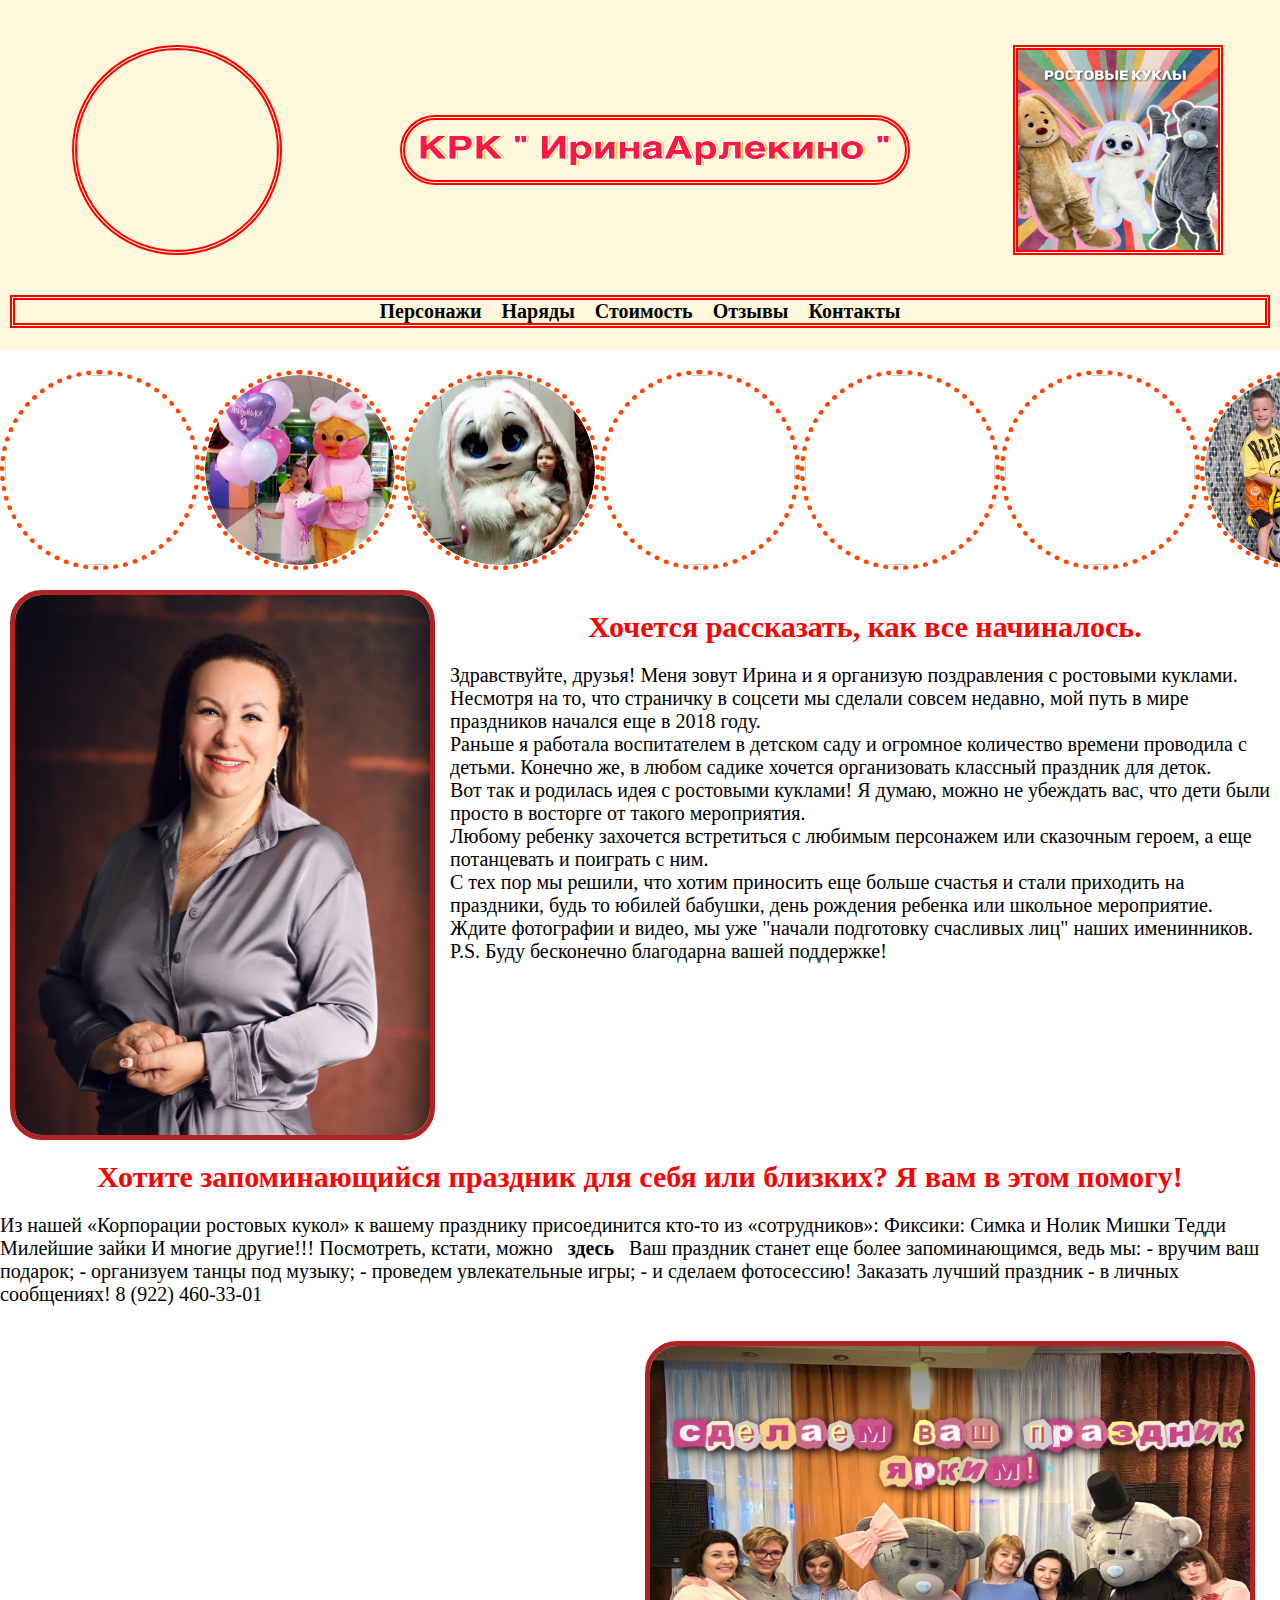
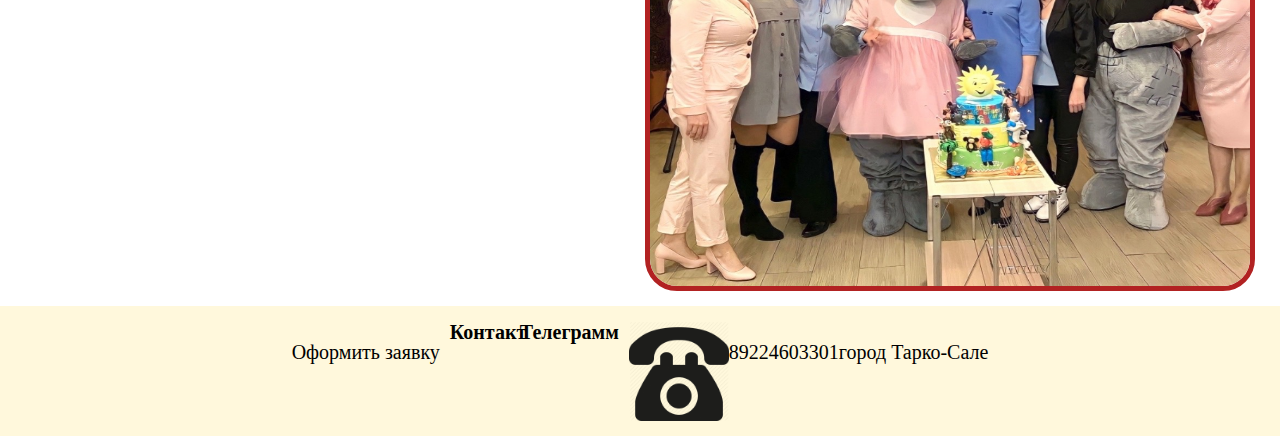
==== index.html @ b892f305 "Add files via upload" ====
<!DOCTYPE html>
<html lang="en">
<head>
    <meta charset="UTF-8">
    <meta name="viewport" content="width=device-width, initial-scale=1.0">
    <title>rostovie kukli</title>
    <link rel="stylesheet" href="style.css">
</head>
<body>
    <header>
        <div class="logo">
            <a href="index.html">
            <img id="logotip" src="логотип.PNG"></a>
            <img id="name" src="название.PNG">
            <img id="kukli"src="куклы.jpg">
        </div>
    
        <nav>
            <a href="personaji.html">Персонажи</a>
            <a href="narjadi.html">Наряды</a>
            <a href="stoimost.html">Стоимость</a>
            <a href="otzivi.html">Отзывы</a>
            <a href="kontakti.html">Контакты</a>
        </nav>
    </header> 
   
    <main>
        <div class="bubble">
            <img class="bubble1 z" src="гаечка.PNG" alt="">
            <img class="bubble1 z" src="лалафанфан.PNG" alt="">
            <img class="bubble1 z" src="милашка.PNG" alt="">
            <img class="bubble1 z" src="минью.PNG" alt="">
            <img class="bubble1 z" src="миньюмальчик.PNG" alt="">
            <img class="bubble1 z" src="тедди.PNG" alt="">
            <img class="bubble1 z" src="трансформер.PNG" alt="">
        </div>

        <article>
            <div class="o_sebe">
                <img class="foto" id="foto1" src="фото.jpg" alt="мое фото">
                    <h1>
                        Хочется рассказать, как все начиналось.
                    </h1>
                        <p id="nachalo"> 
                            Здравствуйте, друзья! Меня зовут Ирина и я организую поздравления с ростовыми куклами.<br>
                            Несмотря на то, что страничку в соцсети мы сделали совсем недавно, мой путь в мире праздников начался еще в 2018 году. <br>
                            Раньше я работала воспитателем в детском саду и огромное количество времени проводила с детьми. Конечно же, в любом садике хочется организовать классный праздник для деток. <br>
                            Вот так и родилась идея с ростовыми куклами! Я думаю, можно не убеждать вас, что дети были просто в восторге от такого мероприятия. <br>
                            Любому ребенку захочется встретиться с любимым персонажем или сказочным героем, а еще потанцевать и поиграть с ним. <br>
                            С тех пор мы решили, что хотим приносить еще больше счастья и стали приходить на праздники, будь то юбилей бабушки, день рождения ребенка или школьное мероприятие. <br>
                            Ждите фотографии и видео, мы уже "начали подготовку счасливых лиц" наших именинников. <br>
                            P.S. Буду бесконечно благодарна вашей поддержке!
                        </p>
                </div>
        </article>
            <h1>
                Хотите запоминающийся праздник для себя или близких? Я вам в этом помогу!
            </h1> 
                <div class="informazia">
                    <p id="praznik">
                        Из нашей «Корпорации ростовых кукол» к вашему празднику присоединится кто-то из «сотрудников»:
                        Фиксики: Симка и Нолик
                        Мишки Тедди
                        Милейшие зайки
                        И многие другие!!! Посмотреть, кстати, можно 
                        <a href="personaji.html">здесь</a>
                        Ваш праздник станет еще более запоминающимся, ведь мы:
                        - вручим ваш подарок;
                        - организуем танцы под музыку;
                        - проведем увлекательные игры;
                        - и сделаем фотосессию!
                        Заказать лучший праздник - в личных сообщениях! 8 (922) 460-33-01
                    </p>
                    <img class="foto" id="foto2" src="праздник.jpg" alt="фото с праздника">
                </div>
    </main>
   
<footer>
    <p>
        Оформить заявку
    </p>
        <a id="VK" href="https://vk.com/irina_arlekino">Контакт</a>
        <a href="t.me/@IrinaArlekino2023">Телеграмм</a>
        <img src="телефон1.png" alt="Телефон">
    <p>
        89224603301
    </p>
    <p>
        город Тарко-Сале
    </p>
</footer>
<script src="script.js">

</script>
</body>
</html>
---- style.css ----
body{
    margin: 0;
}
header{
    width: 100%;
    height: 320px;
    padding: 15px 0px;
    background-color: #FFF8DC;
}
footer{
    width: 100%;
    height: 100px;
    padding: 15px 0px;
    background-color: #FFF8DC;
}
body{
    background-image:url(фон4.jpg);
    background-repeat:no-repeat;
    background-size:cover;
    background-attachment:fixed;
}
.logo{
    display: flex;
    justify-content: space-around;
    align-items: center;
}
@keyframes example {
    0% { transform: scale(1); }
    50% { transform: scale(0.8); }
    70% { transform: rotate(30deg); }
    100% { transform: skew(20deg, 10deg);}
}
#logotip{
    width: 200px;
    height: 200px;
    margin: 30px;
    border: 5px double #FF0000;
    border-radius: 100cap;
    animation: example 4s 4;
}
#name{
    width: 480px;
    height: 40px;
    margin: 15px;
    border: 5px double #FF0000 ;
    border-radius: 20cap;
    padding: 10px;
}
#kukli{
    width: 200px;
    height: 200px;
    margin: 25px;
    border: 5px double #FF0000;
}
a{
    color: black;
    text-decoration: none;
    padding: 0px 10px;
    font-size: 20px;
    font-weight: 700;
    font-family: Georgia, 'Times New Roman', Times, serif; 
}
nav{
    display: flex;
    justify-content: center;
    border: 5px double #FF0000;
    margin: 10px;
}
.bubble1{
    width: 190px;
    height: 190px;
    border: 5px dotted #FF4500;
    border-radius: 100px;
}
.bubble{
    display: flex;
    justify-content: space-around;
    padding: 20px 0px 20px 0px;
}
.z:hover{
    transform: scale(2);
}
article{
    display: flex;
    flex-wrap: wrap;
    justify-content: space-between;
}
.foto{
    border: 5px solid #B22222;
    border-radius: 32px;
}
#foto1{
    width: 415px;
    height: 540px;
    float: left;
    margin-right: 15px;
}
.o_sebe{
    padding-left: 10px;
}
#nachalo{
    margin-left: 10px;
}
#foto2{
    width: 600px;
    height: 540px;
    float: right;
    margin: 15px;
}
.informazia{
    padding-right: 10px;
}
#praznik{
    margin-right: 10px;
}
.personag{
    width: 380px;
    height: 495px;
    border: 5px solid #FF4500;
    border-radius: 32px;
}
.narjadi{
    width: 350px;
    height: 455px;
    border: 5px solid #FF4500;
    border-radius: 32px;
}
.stoimost{
    width: 300px;
    height: 390px;
    border: 5px solid #FF4500;
    border-radius: 32px;
}
.otzivi{
    width: 250px;
    height: 325px;
    border: 5px solid #FF4500;
    border-radius: 32px;
}
.r{
    margin: 15px 0px 15px 0px;
    display: flex;
    justify-content: space-around;
}

#VK{
    width: 50px;
    height: 50px;
    background-image: url(vk.png);
}
footer{
    display: flex;
    justify-content: center;
}
.n:hover{
    transform: scale(1.5);
}
.g:hover{
    transform: rotate(20deg);
}

h1{
    color: #FF0000;
    font-size: 30px;
    text-align: center;
}
p{
    font-size: 20px;

}
h2{
    font-size: 15;
    margin: 15px;
}
h3{
    font-size: 20;
    margin: 15px;
}
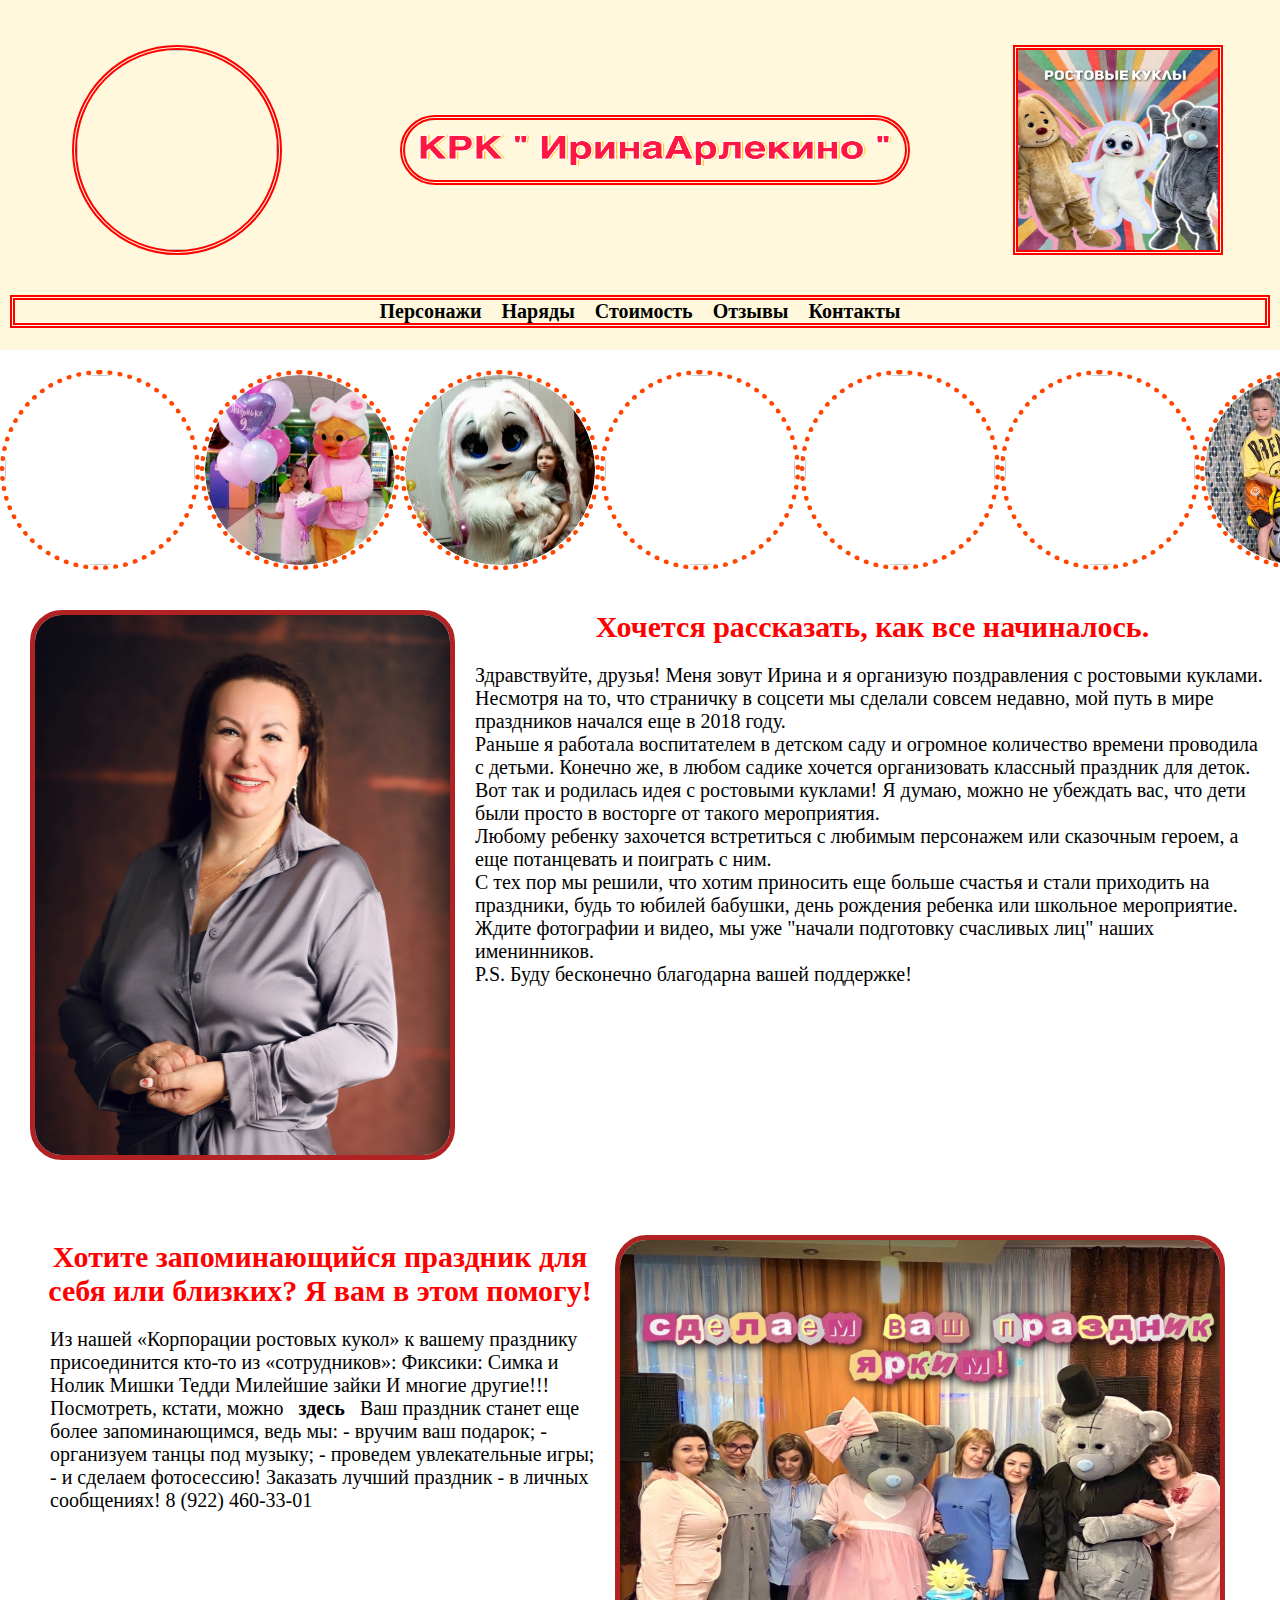
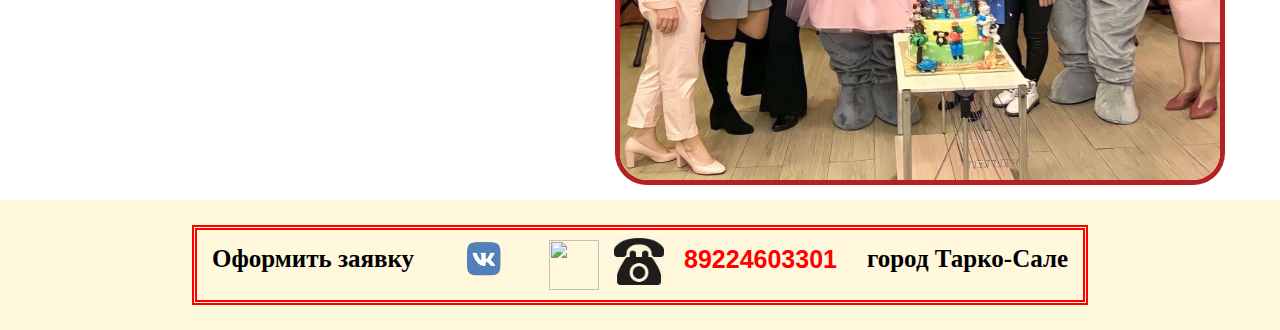
==== commit b862b05b: "Add files via upload" ====
--- a/index.html
+++ b/index.html
@@ -51,43 +51,50 @@
                             Ждите фотографии и видео, мы уже "начали подготовку счасливых лиц" наших именинников. <br>
                             P.S. Буду бесконечно благодарна вашей поддержке!
                         </p>
-                </div>
+            </div>
         </article>
-            <h1>
-                Хотите запоминающийся праздник для себя или близких? Я вам в этом помогу!
-            </h1> 
-                <div class="informazia">
-                    <p id="praznik">
-                        Из нашей «Корпорации ростовых кукол» к вашему празднику присоединится кто-то из «сотрудников»:
-                        Фиксики: Симка и Нолик
-                        Мишки Тедди
-                        Милейшие зайки
-                        И многие другие!!! Посмотреть, кстати, можно 
-                        <a href="personaji.html">здесь</a>
-                        Ваш праздник станет еще более запоминающимся, ведь мы:
-                        - вручим ваш подарок;
-                        - организуем танцы под музыку;
-                        - проведем увлекательные игры;
-                        - и сделаем фотосессию!
-                        Заказать лучший праздник - в личных сообщениях! 8 (922) 460-33-01
-                    </p>
-                    <img class="foto" id="foto2" src="праздник.jpg" alt="фото с праздника">
-                </div>
+            <div class="informazia">
+                <img class="foto" id="foto2" src="праздник.jpg" alt="фото с праздника">
+                    <h1>
+                        Хотите запоминающийся праздник для себя или близких? Я вам в этом помогу!
+                    </h1>       
+                        <p id="praznik">
+                            Из нашей «Корпорации ростовых кукол» к вашему празднику присоединится кто-то из «сотрудников»:
+                            Фиксики: Симка и Нолик
+                            Мишки Тедди
+                            Милейшие зайки
+                            И многие другие!!! Посмотреть, кстати, можно 
+                            <a href="personaji.html">здесь</a>
+                            Ваш праздник станет еще более запоминающимся, ведь мы:
+                            - вручим ваш подарок;
+                            - организуем танцы под музыку;
+                            - проведем увлекательные игры;
+                            - и сделаем фотосессию!
+                            Заказать лучший праздник - в личных сообщениях! 8 (922) 460-33-01
+                        </p>
+            </div>
     </main>
-   
 <footer>
-    <p>
-        Оформить заявку
-    </p>
-        <a id="VK" href="https://vk.com/irina_arlekino">Контакт</a>
-        <a href="t.me/@IrinaArlekino2023">Телеграмм</a>
-        <img src="телефон1.png" alt="Телефон">
-    <p>
-        89224603301
-    </p>
-    <p>
-        город Тарко-Сале
-    </p>
+
+    <div class="silka">
+        
+        <nav>
+            <p2>
+                Оформить заявку
+            </p2>
+                <a href="https://vk.com/irina_arlekino"></a>
+                <img id="vk" src="vk.png">
+                <a href="https://t.me/IrinaArlekino2023"></a>
+                <img id="telega" src="телеграмм.png">
+                <img class="fotos" id="fo" src="телефон1.png" alt="Телефон">
+            <p1>
+                89224603301
+            </p1>
+            <p2>
+                город Тарко-Сале
+            </p2>
+        </nav>
+    </div>
 </footer>
 <script src="script.js">
 
--- a/style.css
+++ b/style.css
@@ -93,13 +93,14 @@
     width: 415px;
     height: 540px;
     float: left;
-    margin-right: 15px;
+    margin: 20px;
 }
 .o_sebe{
     padding-left: 10px;
+    margin-right: 10px;
 }
 #nachalo{
-    margin-left: 10px;
+    margin-left: 20px;
 }
 #foto2{
     width: 600px;
@@ -108,10 +109,12 @@
     margin: 15px;
 }
 .informazia{
-    padding-right: 10px;
+    padding: 20px;
+    margin: 20px;
+
 }
 #praznik{
-    margin-right: 10px;
+    margin: 10px;
 }
 .personag{
     width: 380px;
@@ -130,15 +133,16 @@
     height: 390px;
     border: 5px solid #FF4500;
     border-radius: 32px;
+    margin: 60px;
 }
 .otzivi{
-    width: 250px;
-    height: 325px;
+    width: 350px;
+    height: 455px;
     border: 5px solid #FF4500;
     border-radius: 32px;
 }
 .r{
-    margin: 15px 0px 15px 0px;
+    margin: 30px 0px 30px 450px;
     display: flex;
     justify-content: space-around;
 }
@@ -175,4 +179,50 @@
 h3{
     font-size: 20;
     margin: 15px;
+}
+.silka{
+    display: flex;
+    justify-content: space-around;
+    align-items: center;
+}
+#fo{
+    width: 50px;
+    height: 50px;
+    padding: 5px;
+}
+.slick-slider{
+    display: flex !important;
+    align-items: center;
+}
+.zena{
+    display: flex !important;
+    flex-direction: column;
+    margin-right: 20px;
+}
+.strelka{
+    width: 93px;
+    height: 50px;
+}
+p1{
+    color: #FF0000;
+    font-size: 25px;
+    font-weight: bold;
+    font-family: 'Franklin Gothic Medium', 'Arial Narrow', Arial, sans-serif;
+    padding: 15px;
+}
+p2{
+    font-size: 25px;
+    font-weight: bold;
+    padding: 15px;
+}
+#vk{
+    width: 50px;
+    height: 38.3px;
+    padding: 10px;
+}
+#telega{
+    width: 50px;
+    height: 50px;
+    padding: 5px;
+    margin: 5px;
 }